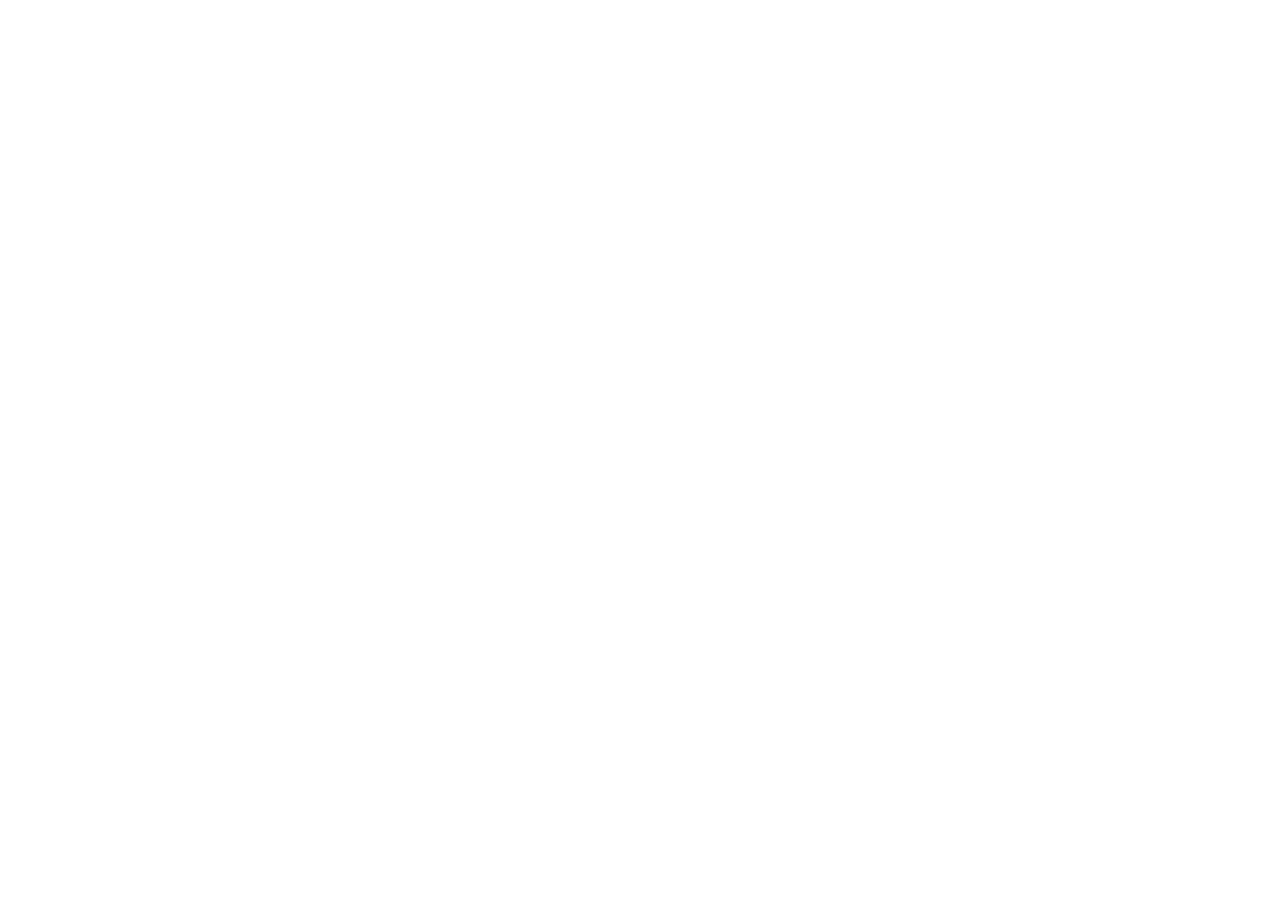
==== html/index.html @ 184a8969 "Create index.html" ====
<!DOCTYPE html>
<html lang="en">
<head>
    <meta charset="UTF-8">
    <meta http-equiv="X-UA-Compatible" content="IE=edge">
    <meta name="viewport" content="width=device-width, initial-scale=1.0">
    <title>DMToolTip</title>
</head>
<body>
    
</body>
</html>
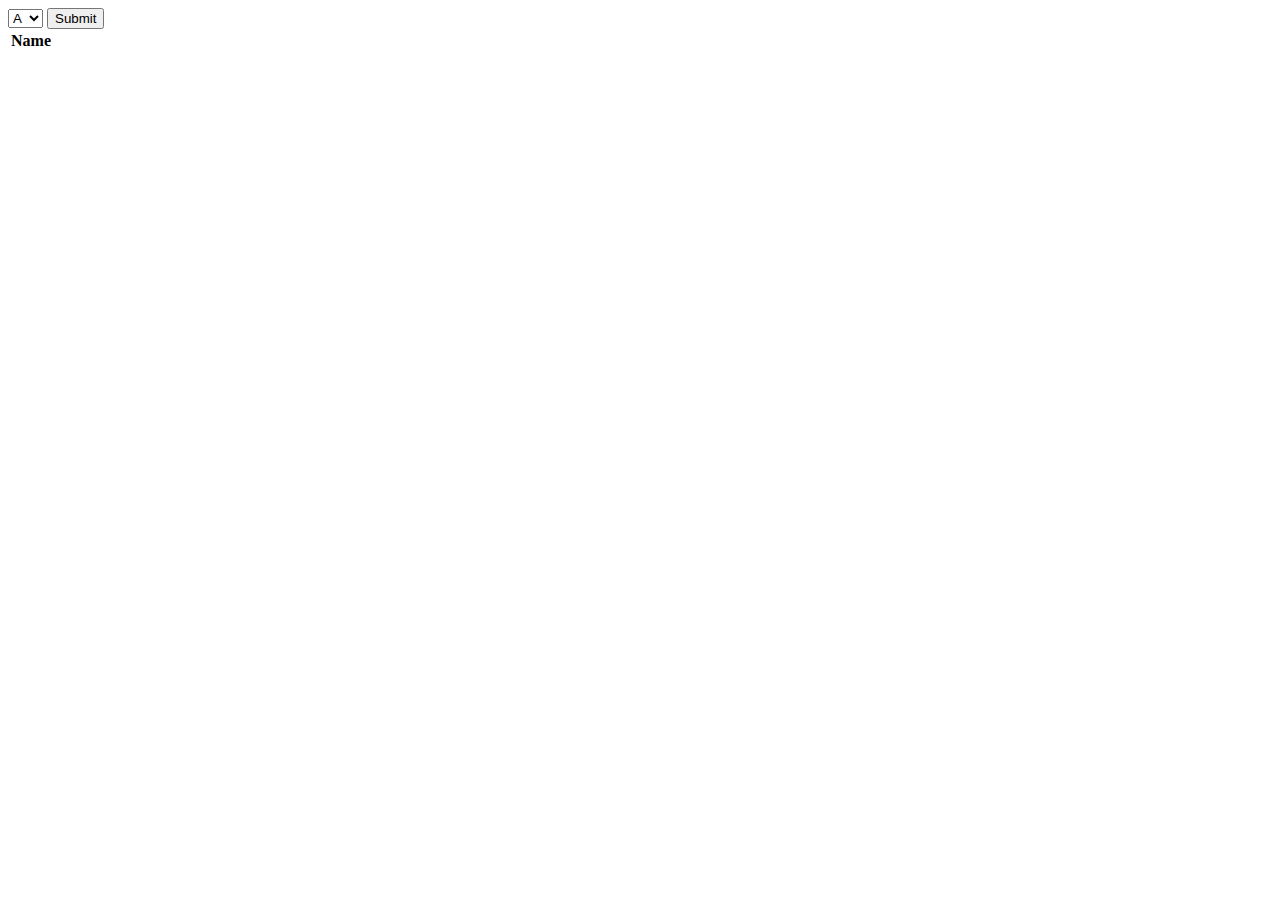
==== commit 85fc9004: "Update index.html" ====
--- a/html/index.html
+++ b/html/index.html
@@ -4,9 +4,40 @@
     <meta charset="UTF-8">
     <meta http-equiv="X-UA-Compatible" content="IE=edge">
     <meta name="viewport" content="width=device-width, initial-scale=1.0">
+    <script src="https://code.jquery.com/jquery-3.2.1.min.js"></script>
+    <script src="../js/monster.js"></script>
     <title>DMToolTip</title>
 </head>
 <body>
-    
+    <select>
+        <option value = "A">A</option>
+        <option value = "B">B</option>
+        <option value = "C">C</option>
+        <option value = "D">D</option>
+        <option value = "E">E</option>
+        <option value = "F">F</option>
+        <option value = "H">H</option>
+        <option value = "I">I</option>
+        <option value = "J">J</option>
+        <option value = "K">K</option>
+        <option value = "L">L</option>
+        <option value = "M">M</option>
+        <option value = "N">N</option>
+        <option value = "P">O</option>
+        <option value = "Q">Q</option>
+        <option value = "R">R</option>
+        <option value = "S">S</option>
+        <option value = "T">T</option>
+        <option value = "U">U</option>
+        <option value = "V">V</option>
+        <option value = "W">W</option>
+        <option value = "X">X</option>
+        <option value = "Y">Y</option>
+        <option value = "Z">Z</option>
+    </select>
+    <input type = "submit" onclick="monsterSearch">
+    <table id = "monsterTbl1">
+        <th>Name</th>
+    </table>
 </body>
 </html>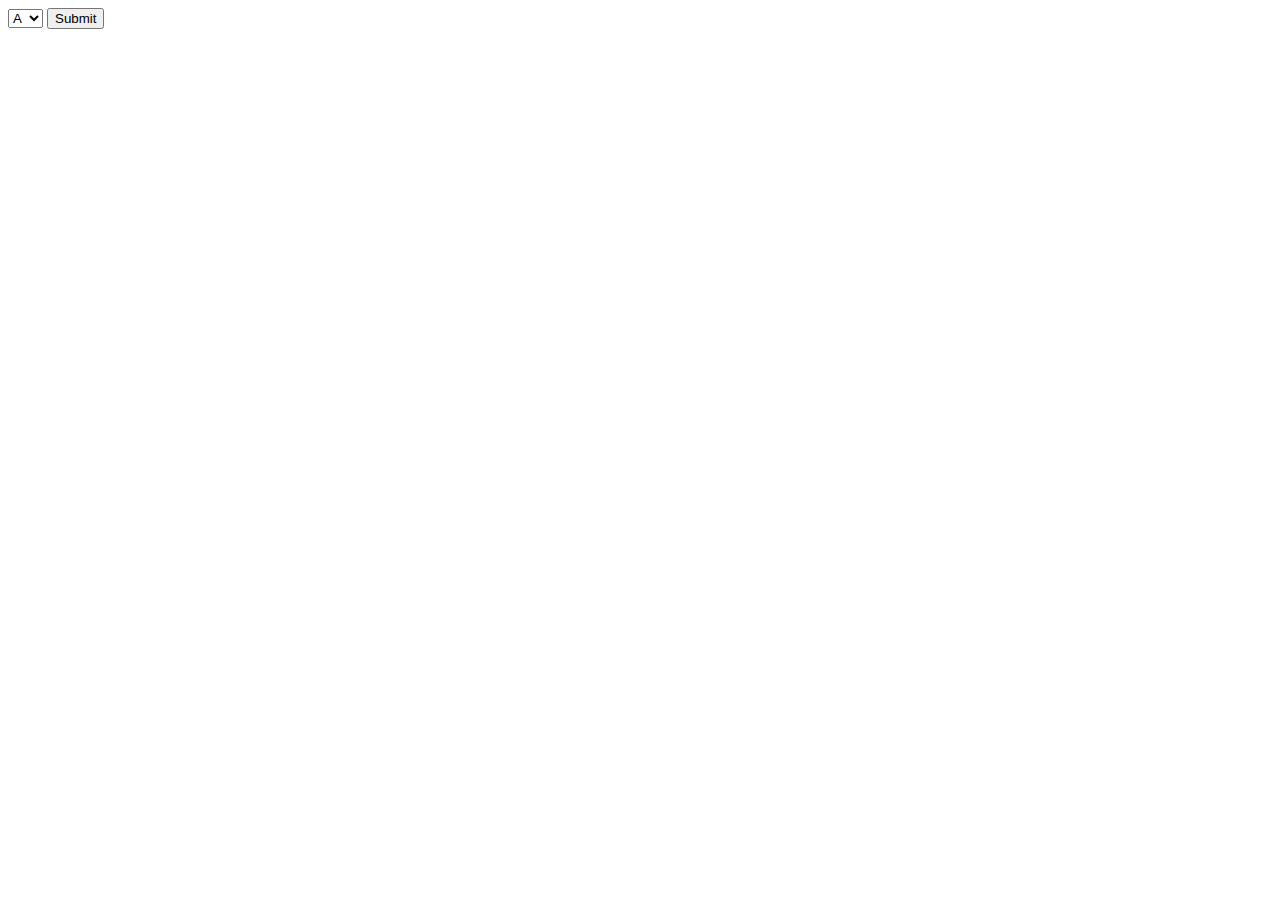
==== commit fd6c7c83: "Update index.html" ====
--- a/html/index.html
+++ b/html/index.html
@@ -9,7 +9,7 @@
     <title>DMToolTip</title>
 </head>
 <body>
-    <select>
+    <select id = "monsterSelect">
         <option value = "A">A</option>
         <option value = "B">B</option>
         <option value = "C">C</option>
@@ -35,9 +35,6 @@
         <option value = "Y">Y</option>
         <option value = "Z">Z</option>
     </select>
-    <input type = "submit" onclick="monsterSearch">
-    <table id = "monsterTbl1">
-        <th>Name</th>
-    </table>
+    <input id = "submit1" type = "submit" onclick="monsterSearch()">
 </body>
 </html>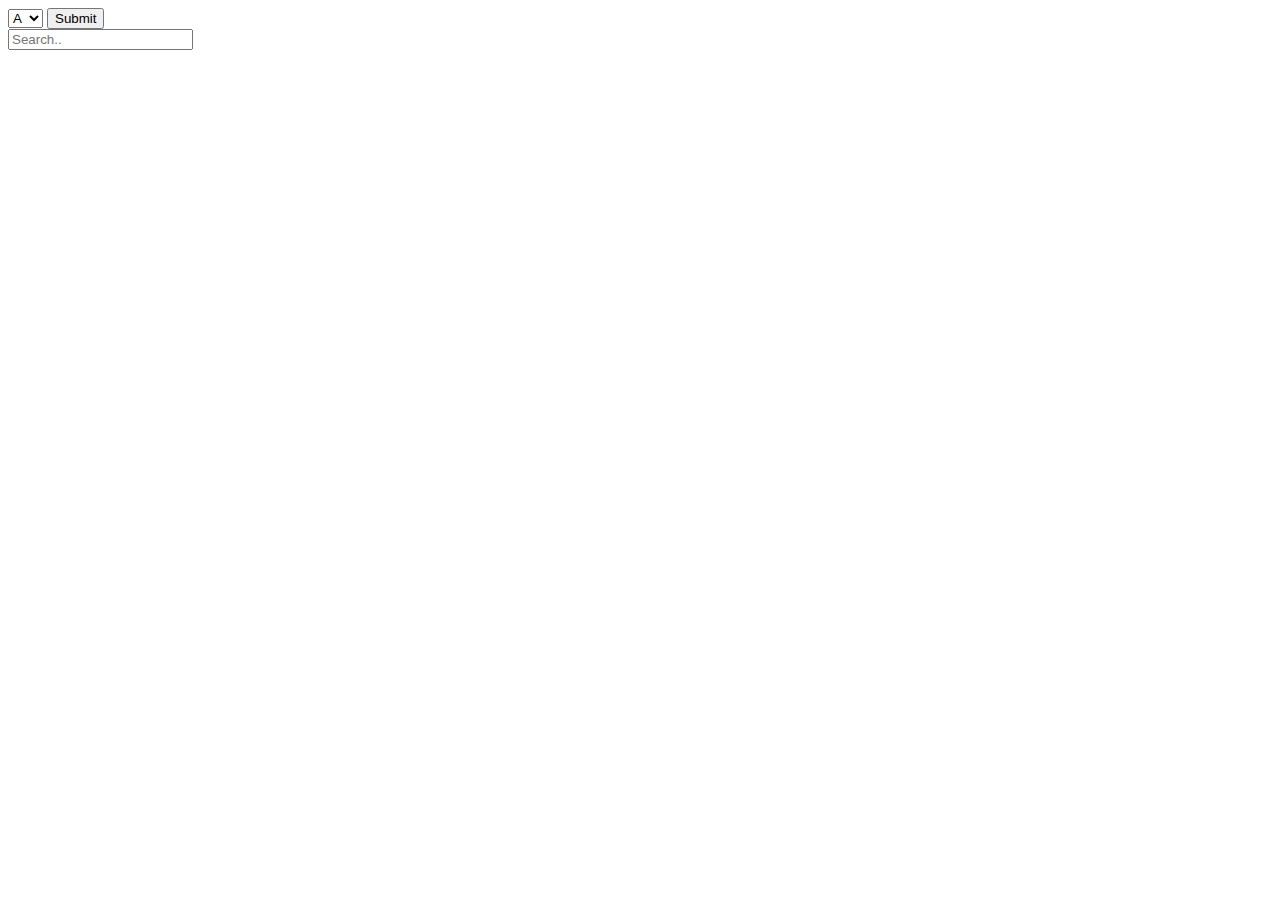
==== commit 16cf6e7c: "Update index.html" ====
--- a/html/index.html
+++ b/html/index.html
@@ -35,6 +35,9 @@
         <option value = "Y">Y</option>
         <option value = "Z">Z</option>
     </select>
-    <input id = "submit1" type = "submit" onclick="monsterSearch()">
+    <input id = "submit1" type = "submit" onclick="monsterSearch()"> <br>   
+    <input type="text" id = "searchMonster" placeholder="Search.." oninput="monsterSearch()">
+ 
+    <div id = "monsterInput"></div>
 </body>
 </html>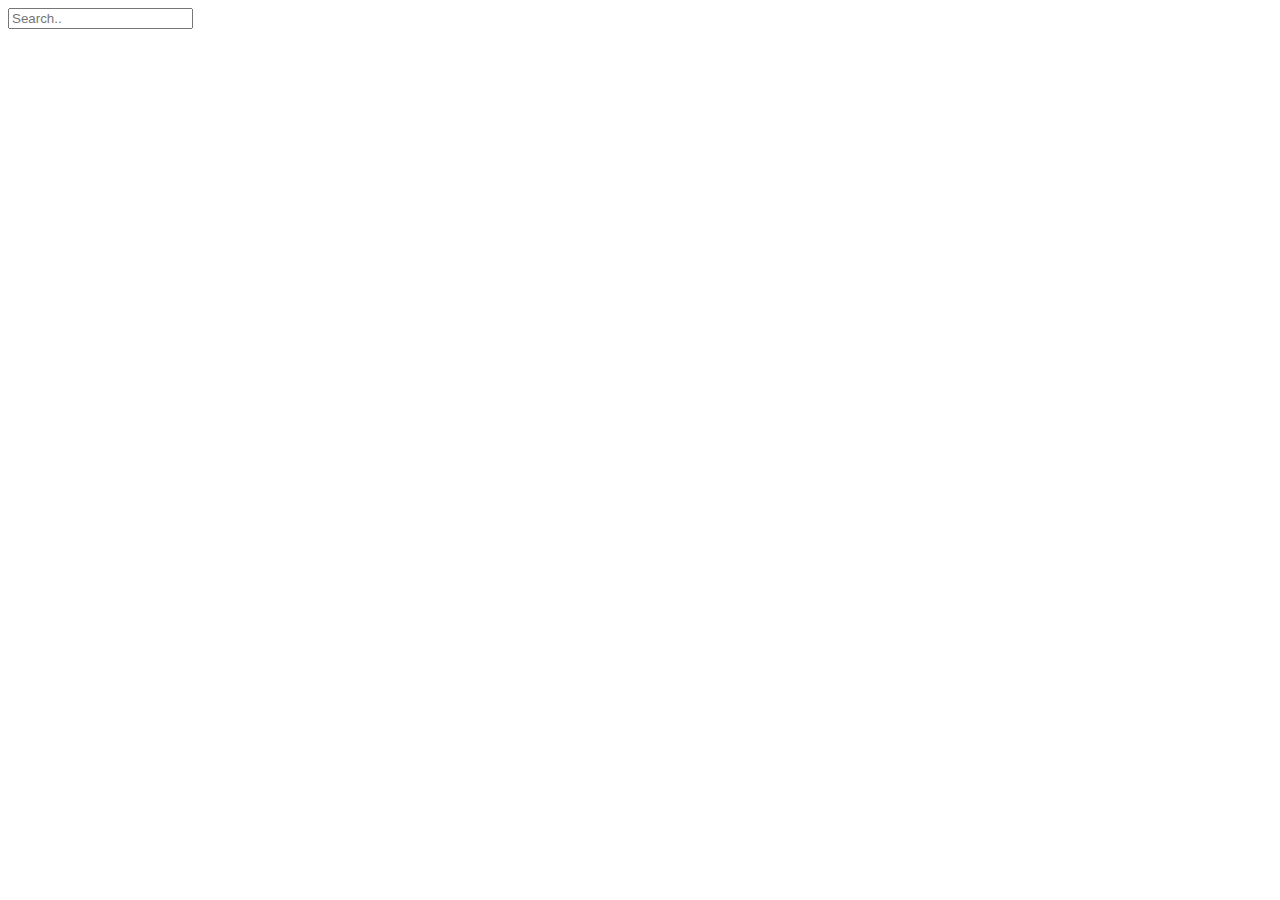
==== commit a41a5e0d: "Update index.html" ====
--- a/html/index.html
+++ b/html/index.html
@@ -5,37 +5,11 @@
     <meta http-equiv="X-UA-Compatible" content="IE=edge">
     <meta name="viewport" content="width=device-width, initial-scale=1.0">
     <script src="https://code.jquery.com/jquery-3.2.1.min.js"></script>
-    <script src="../js/monster.js"></script>
+    <script src="/js/monster.js"></script>
     <title>DMToolTip</title>
 </head>
 <body>
-    <select id = "monsterSelect">
-        <option value = "A">A</option>
-        <option value = "B">B</option>
-        <option value = "C">C</option>
-        <option value = "D">D</option>
-        <option value = "E">E</option>
-        <option value = "F">F</option>
-        <option value = "H">H</option>
-        <option value = "I">I</option>
-        <option value = "J">J</option>
-        <option value = "K">K</option>
-        <option value = "L">L</option>
-        <option value = "M">M</option>
-        <option value = "N">N</option>
-        <option value = "P">O</option>
-        <option value = "Q">Q</option>
-        <option value = "R">R</option>
-        <option value = "S">S</option>
-        <option value = "T">T</option>
-        <option value = "U">U</option>
-        <option value = "V">V</option>
-        <option value = "W">W</option>
-        <option value = "X">X</option>
-        <option value = "Y">Y</option>
-        <option value = "Z">Z</option>
-    </select>
-    <input id = "submit1" type = "submit" onclick="monsterSearch()"> <br>   
+      
     <input type="text" id = "searchMonster" placeholder="Search.." oninput="monsterSearch()">
  
     <div id = "monsterInput"></div>
